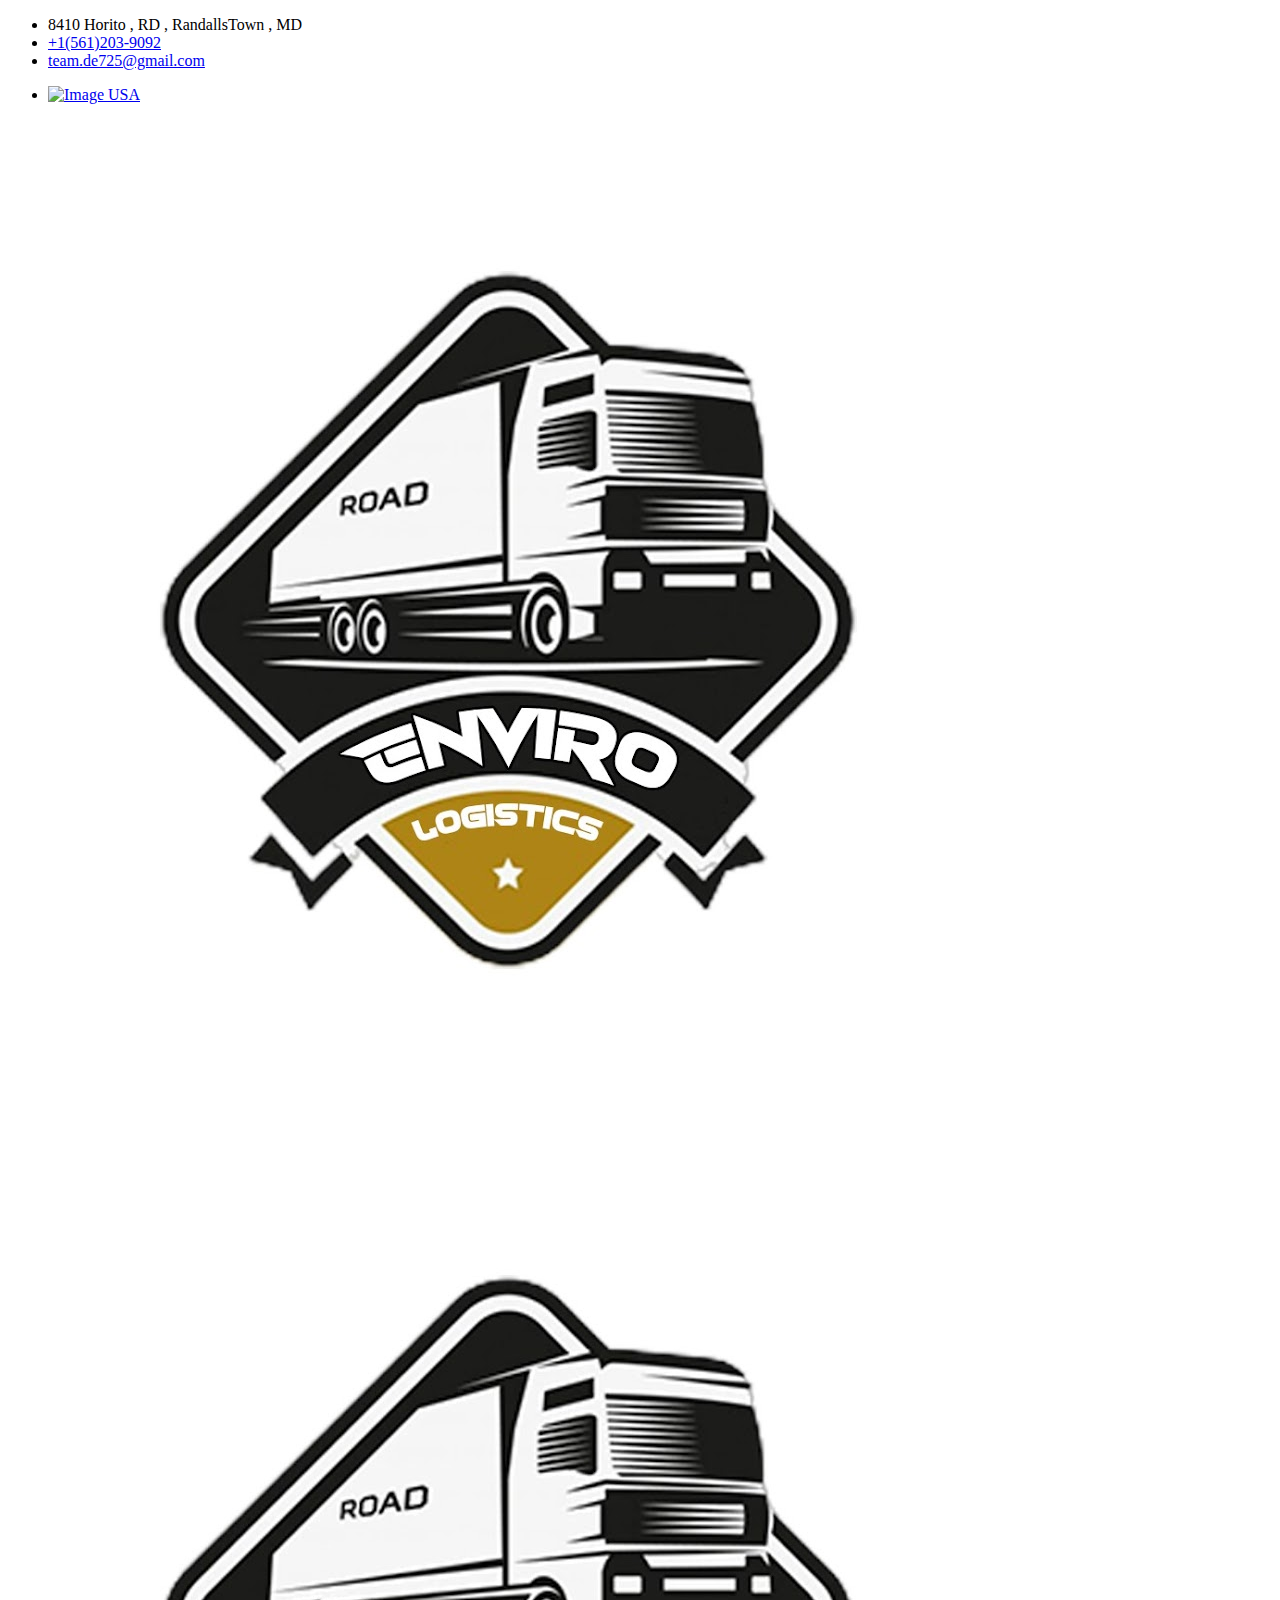
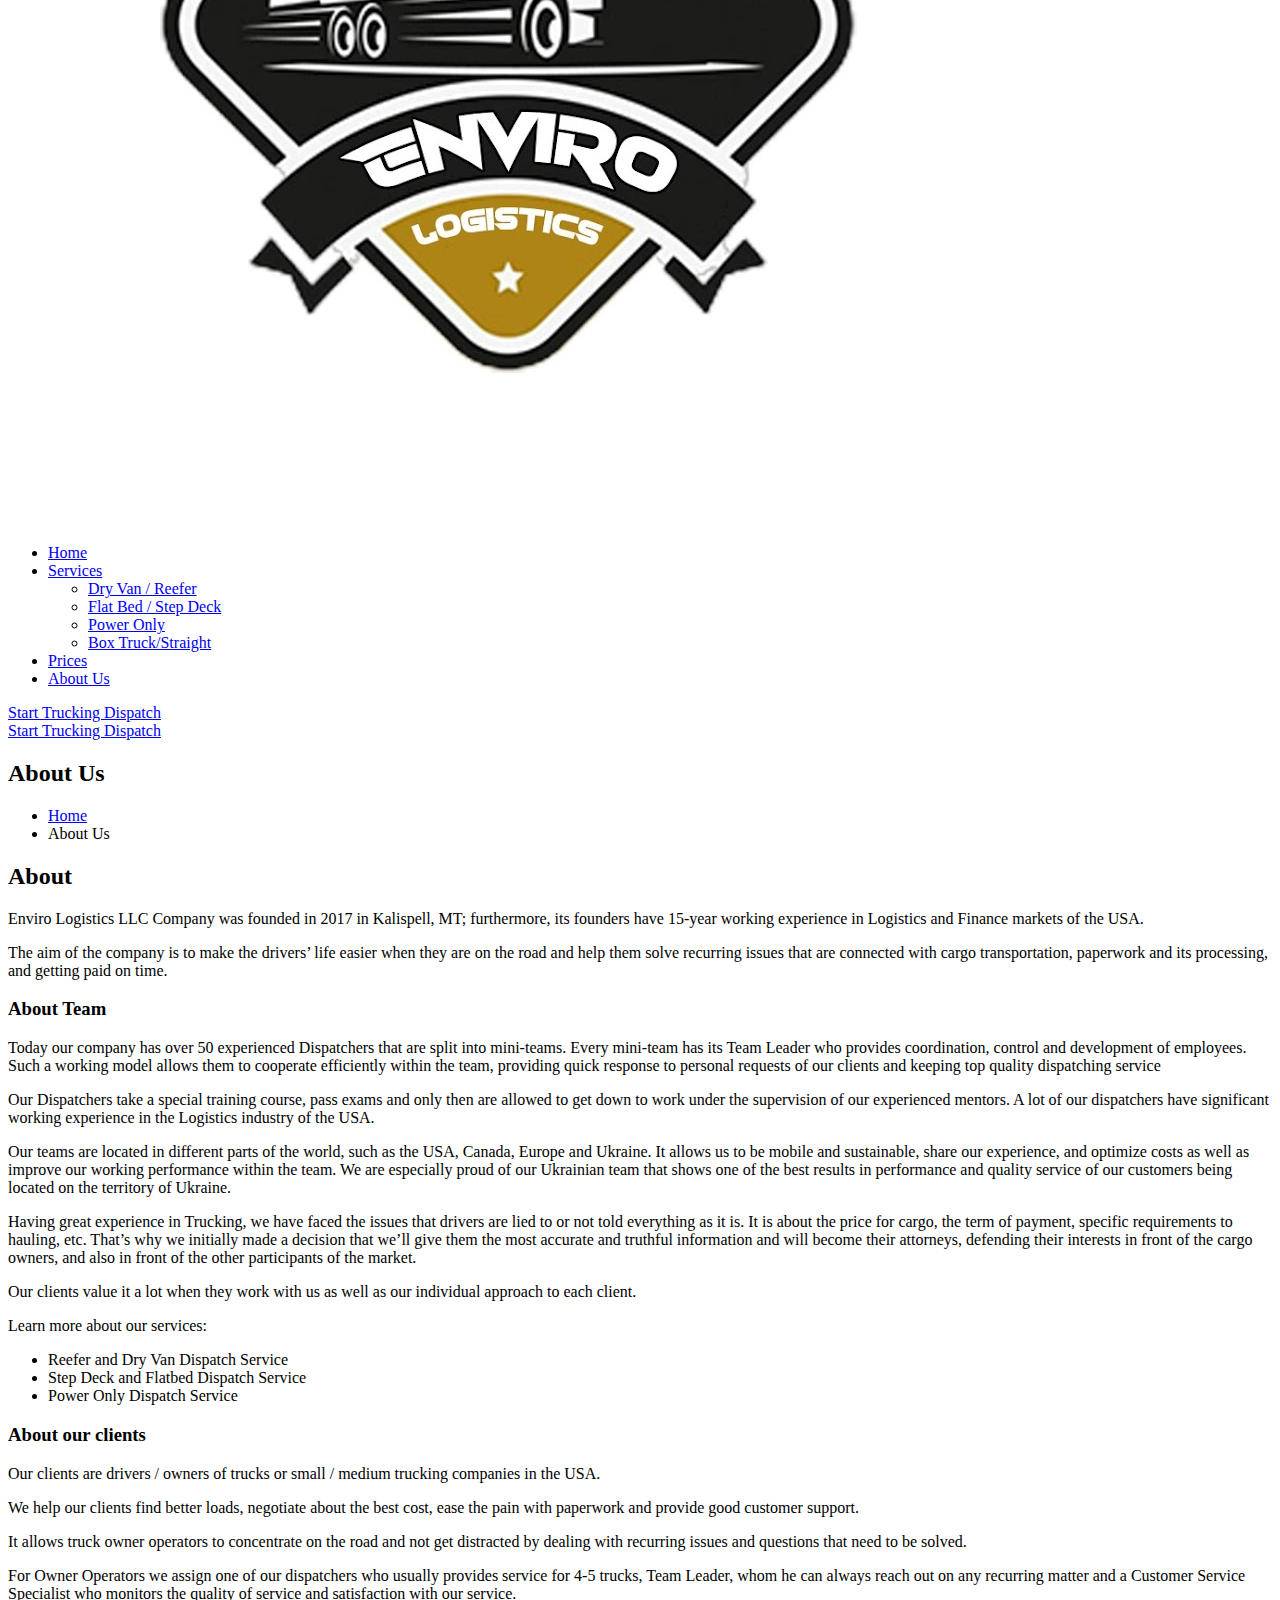
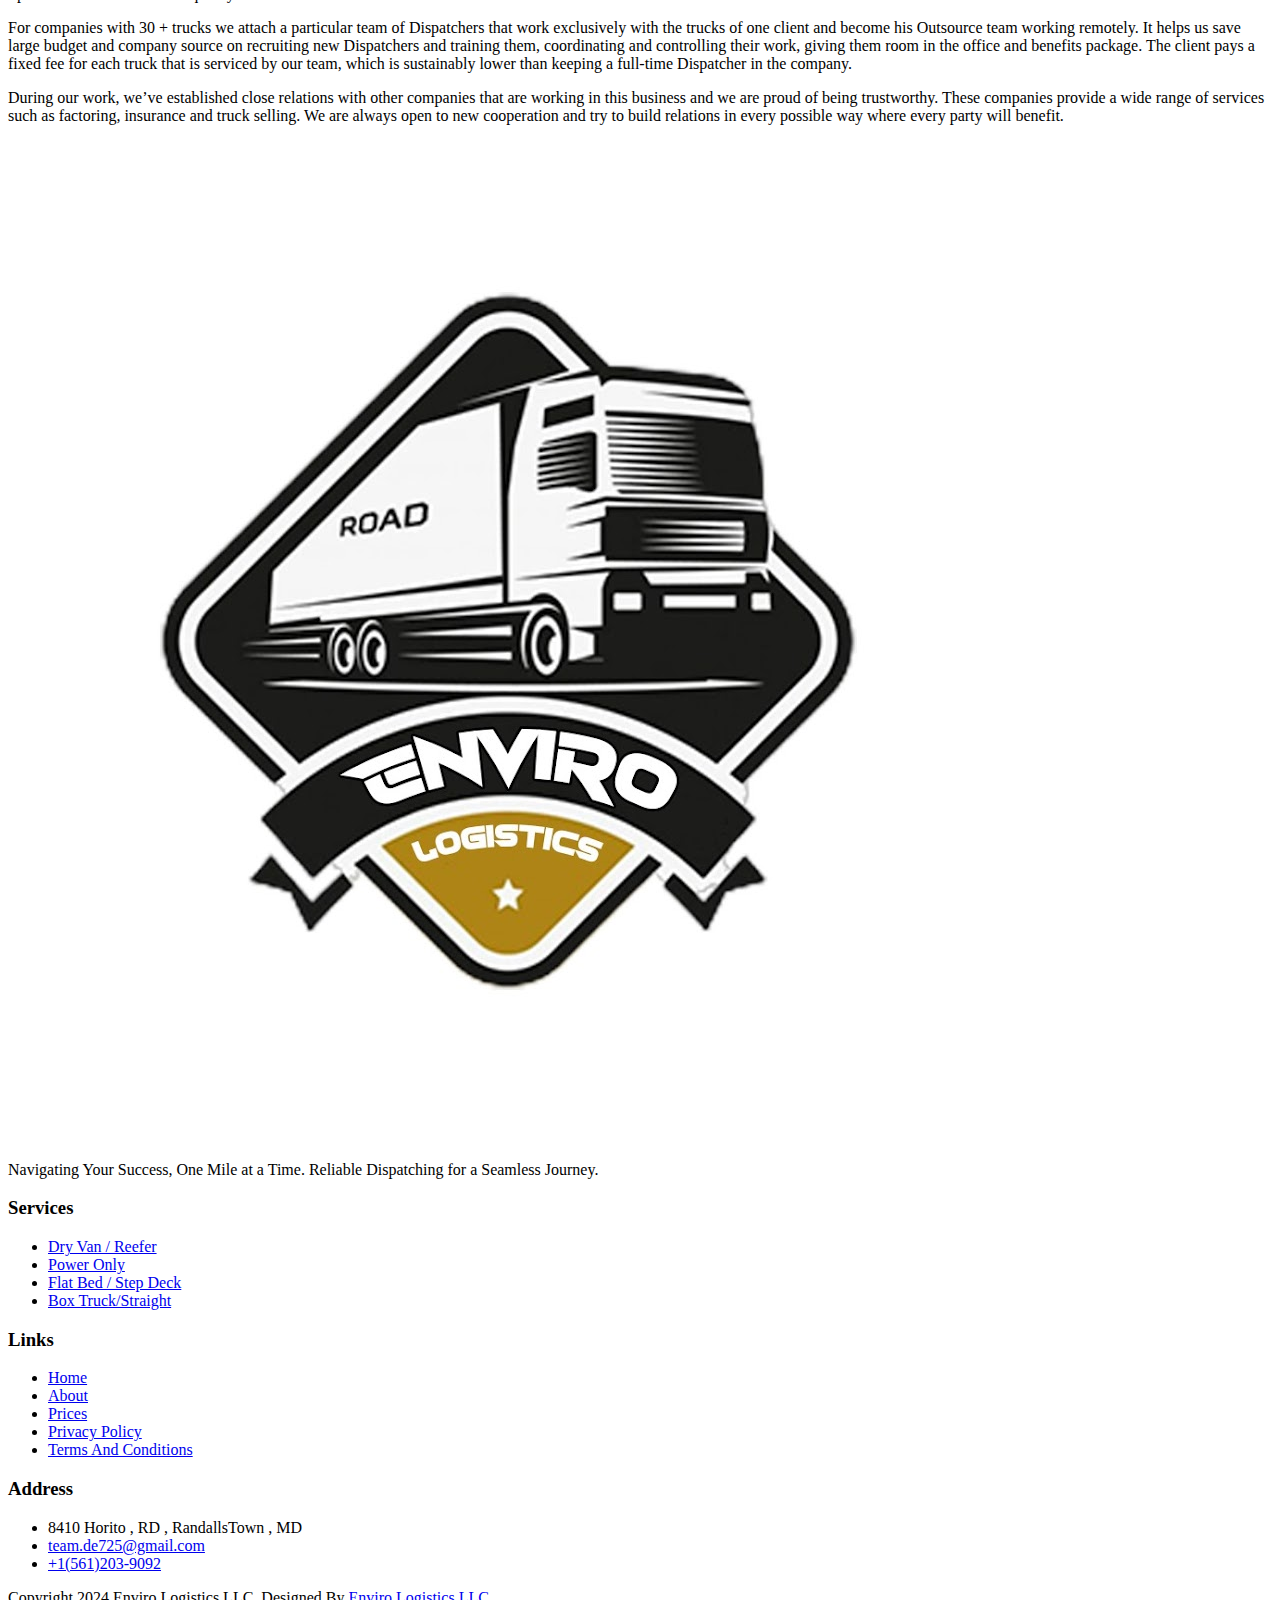
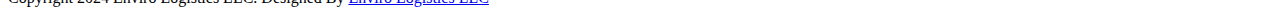
==== about.html @ 5f75ca53 "done" ====
<!doctype html>
<html lang="zxx">
<head>
    <!-- Required meta tags -->
    <meta charset="utf-8">
    <meta name="viewport" content="width=device-width, initial-scale=1, shrink-to-fit=no">

    <!-- Bootstrap Min CSS -->
    <link rel="stylesheet" href="https://horizonlogisticsllc.us/frontend/assets/css/bootstrap.min.css">
    <!-- Owl Theme Default Min CSS -->
    <link rel="stylesheet" href="https://horizonlogisticsllc.us/frontend/assets/css/owl.theme.default.min.css">
    <!-- Owl Carousel Min CSS -->
    <link rel="stylesheet" href="https://horizonlogisticsllc.us/frontend/assets/css/owl.carousel.min.css">
    <!-- Animate Min CSS -->
    <link rel="stylesheet" href="https://horizonlogisticsllc.us/frontend/assets/css/animate.min.css">
    <!-- Boxicons Min CSS -->
    <link rel="stylesheet" href="https://horizonlogisticsllc.us/frontend/assets/css/boxicons.min.css">
    <!-- Magnific Popup Min CSS -->
    <link rel="stylesheet" href="https://horizonlogisticsllc.us/frontend/assets/css/magnific-popup.min.css">
    <!-- Flaticon CSS -->
    <link rel="stylesheet" href="https://horizonlogisticsllc.us/frontend/assets/css/flaticon.css">
    <!-- Meanmenu Min CSS -->
    <link rel="stylesheet" href="https://horizonlogisticsllc.us/frontend/assets/css/meanmenu.min.css">
    <!-- Nice Select Min CSS -->
    <link rel="stylesheet" href="https://horizonlogisticsllc.us/frontend/assets/css/nice-select.min.css">
    <!-- Odometer Min CSS-->
    <link rel="stylesheet" href="https://horizonlogisticsllc.us/frontend/assets/css/odometer.min.css">
    <!-- Style CSS -->
    <link rel="stylesheet" href="https://horizonlogisticsllc.us/frontend/assets/css/style.css">
    <!-- Responsive CSS -->
    <link rel="stylesheet" href="https://horizonlogisticsllc.us/frontend/assets/css/responsive.css">

    <!-- Favicon -->
    <link rel="icon" type="image/png" href="envirologo.jpeg">
    <!-- Title -->
    <title>Enviro Logistics LLC</title>
</head>

<body>
<!-- Start Preloader Area -->
<div class="preloader">
    <div class="lds-ripple">
        <div></div>
        <div></div>
    </div>
</div>
<!-- End Preloader Area -->

<!-- Start Header Area -->
<header class="header-area">
    <!-- Start Top Header -->
    <div class="top-header">
        <div class="container">
            <div class="row align-items-center">
                <div class="col-lg-10 col-md-10">
                    <ul class="header-left-content">
                        <li>
                            <i class="bx bx-home"></i>
                            8410 Horito , RD , RandallsTown , MD
                        </li>
                        <li>
                            <i class="bx bx-phone-call"></i>
                            <a href="tel:+1(561)203-9092"> +1(561)203-9092</a>
                        </li>
                        <li>
                            <i class="bx bx-envelope"></i>
                            <a href="mailto:team.de725@gmail.com">team.de725@gmail.com</a>
                        </li>
                    </ul>
                </div>

                <div class="col-lg-2 col-md-2">
                    <div class="header-right-content">
                        <ul class="flag-area">
                            <li class="flag-item-top">
                                <a href="#" class="flag-bar">
                                    <img src="https://horizonlogisticsllc.us/frontend/assets/img/flag/usa.png" alt="Image">
                                    <span>USA</span>
                                </a>
                            </li>
                        </ul>
                    </div>
                </div>
            </div>
        </div>
    </div>
    <!-- Start Top Header -->

    <!-- Start Navbar Area -->
    <div class="navbar-area">
        <div class="mobile-nav">
            <div class="container">
                <div class="mobile-menu">
                    <div class="logo" style="width: 13%">
                        <a href="https://horizonlogisticsllc.us">
                            <img src="envirologo.jpeg" alt="logo">
                        </a>
                    </div>
                </div>
            </div>
        </div>

        <div class="desktop-nav">
            <div class="container">
                <nav class="navbar navbar-expand-md navbar-light">
                    <a class="navbar-brand" style="width: 10%;" href="https://horizonlogisticsllc.us">
                        <img src="envirologo.jpeg" alt="logo">
                    </a>

                    <div class="collapse navbar-collapse mean-menu">
                        <ul class="navbar-nav m-auto">
                            <li class="nav-item">
                                <a href="https://horizonlogisticsllc.us" class="nav-link active">
                                    Home
                                </a>

                            </li>

                            <li class="nav-item">
                                <a href="#" class="nav-link">
                                    Services
                                    <i class="bx bx-chevron-down"></i>
                                </a>

                                <ul class="dropdown-menu">
                                    <li class="nav-item">
                                        <a href="dry-van-reefer.html" class="nav-link">Dry Van / Reefer</a>
                                    </li>
                                    <li class="nav-item">
                                        <a href="flat-bed-step-deck.html" class="nav-link">Flat Bed / Step Deck</a>
                                    </li>
                                    <li class="nav-item">
                                        <a href="view-source_https___horizonlogisticsllc.us_power-only.html" class="nav-link">Power Only</a>
                                    </li>
                                    <li class="nav-item">
                                        <a href="box-truck.html" class="nav-link">Box Truck/Straight</a>
                                    </li>

                                </ul>
                            </li>

                            <li class="nav-item">
                                <a href="prices.html" class="nav-link">Prices</a>
                            </li>

                            <li class="nav-item">
                                <a href="about-us.html"  class="nav-link">About Us</a>
                            </li>
                        </ul>

                        <div class="others-option">
                            <div class="get-quote">
                                <a href="dispatching-form.html" class="default-btn">
                                    <span>Start Trucking Dispatch</span>
                                </a>
                            </div>
                        </div>
                    </div>
                </nav>
            </div>
        </div>

        <div class="others-option-for-responsive">
            <div class="container">
                <div class="dot-menu">
                    <div class="inner">
                        <div class="circle circle-one"></div>
                        <div class="circle circle-two"></div>
                        <div class="circle circle-three"></div>
                    </div>
                </div>

                <div class="container">
                    <div class="option-inner">
                        <div class="others-option justify-content-center d-flex align-items-center">
                            <div class="get-quote">
                                <a href="dispatching-form.html" class="default-btn">
                                    <span>Start Trucking Dispatch</span>
                                </a>
                            </div>
                        </div>
                    </div>
                </div>
            </div>
        </div>
    </div>
    <!-- End Navbar Area -->
</header>
<!-- End Header Area -->



    <!-- Start Page Title Area -->
    <div class="page-title-area bg-25">
        <div class="container">
            <div class="page-title-content">
                <h2>About Us</h2>
                <ul>
                    <li>
                        <a href="https://horizonlogisticsllc.us">
                            Home
                        </a>
                    </li>
                    <li class="active">About Us</li>
                </ul>
            </div>
        </div>
    </div>
    <!-- End Page Title Area -->


    <!-- Start Privacy Policy Area -->
    <section class="privacy-policy-area ptb-100">
        <div class="container">
            <div class="privacy-policy">
                <div class="title">
                    <h2>About</h2>
                    <p>Enviro Logistics LLC Company was founded in 2017 in Kalispell, MT; furthermore, its founders have 15-year working experience in Logistics and Finance markets of the USA.</p><p>The aim of the company is to make the drivers’ life easier when they are on the road and help them solve recurring issues that are connected with cargo transportation, paperwork and its processing, and getting paid on time.</p>
                </div>

                <div class="privacy-content">
                    <h3>About Team</h3>
                    <p>Today our company has over 50 experienced Dispatchers that are split into mini-teams. Every mini-team has its Team Leader who provides coordination, control and development of employees. Such a working model allows them to cooperate efficiently within the team, providing quick response to personal requests of our clients and keeping top quality dispatching service</p><p>Our Dispatchers take a special training course, pass exams and only then are allowed to get down to work under the supervision of our experienced mentors. A lot of our dispatchers have significant working experience in the Logistics industry of the USA.</p><p>Our teams are located in different parts of the world, such as the USA, Canada, Europe and Ukraine. It allows us to be mobile and sustainable, share our experience, and optimize costs as well as improve our working performance within the team. We are especially proud of our Ukrainian team that shows one of the best results in performance and quality service of our customers being located on the territory of Ukraine.</p><p>Having great experience in Trucking, we have faced the issues that drivers are lied to or not told everything as it is. It is about the price for cargo, the term of payment, specific requirements to hauling, etc. That’s why we initially made a decision that we’ll give them the most accurate and truthful information and will become their attorneys, defending their interests in front of the cargo owners, and also in front of the other participants of the market.</p><p>Our clients value it a lot when they work with us as well as our individual approach to each client.</p><p>Learn more about our services:</p><ul><li>Reefer and Dry Van Dispatch Service</li><li>Step Deck and Flatbed Dispatch Service</li><li>Power Only Dispatch Service</li></ul>
                </div>

                <div class="privacy-content">
                    <h3>About our clients</h3>
                    <p>Our clients are drivers / owners of trucks or small / medium trucking companies in the USA.</p><p>We help our clients find better loads, negotiate about the best cost, ease the pain with paperwork and provide good customer support.</p><p>It allows truck owner operators to concentrate on the road and not get distracted by dealing with recurring issues and questions that need to be solved.</p><p>For Owner Operators we assign one of our dispatchers who usually provides service for 4-5 trucks, Team Leader, whom he can always reach out on any recurring matter and a Customer Service Specialist who monitors the quality of service and satisfaction with our service.</p><p>For companies with 30 + trucks we attach a particular team of Dispatchers that work exclusively with the trucks of one client and become his Outsource team working remotely. It helps us save large budget and company source on recruiting new Dispatchers and training them, coordinating and controlling their work, giving them room in the office and benefits package. The client pays a fixed fee for each truck that is serviced by our team, which is sustainably lower than keeping a full-time Dispatcher in the company.</p><p>During our work, we’ve established close relations with other companies that are working in this business and we are proud of being trustworthy. These companies provide a wide range of services such as factoring, insurance and truck selling. We are always open to new cooperation and try to build relations in every possible way where every party will benefit.</p>
                </div>

            </div>
        </div>
    </section>
    <!-- End Privacy Policy Area -->


<!-- Start Footer Area -->
<footer class="footer-area pt-100 pb-70">
    <div class="container">
        <div class="row">
            <div class="col-lg-3 col-md-6">
                <div class="single-footer-widget">
                    <a href="https://horizonlogisticsllc.us" class="logo">
                        <img src="envirologo.jpeg" alt="Image">
                    </a>

                    <p>Navigating Your Success, One Mile at a Time. Reliable Dispatching for a Seamless Journey.</p>
                </div>
            </div>

            <div class="col-lg-3 col-md-6">
                <div class="single-footer-widget">
                    <h3>Services</h3>

                    <ul class="import-link">
                        <li>
                            <a href="dry-van-reefer.html">Dry Van / Reefer</a>
                        </li>
                        <li>
                            <a href="view-source_https___horizonlogisticsllc.us_power-only.html">Power Only</a>
                        </li>
                        <li>
                            <a href="flat-bed-step-deck.html">Flat Bed / Step Deck</a>
                        </li>
                        <li>
                            <a href="box-truck.html">Box Truck/Straight</a>
                        </li>

                    </ul>
                </div>
            </div>

            <div class="col-lg-3 col-md-6">
                <div class="single-footer-widget">
                    <h3>Links</h3>

                    <ul class="import-link">
                        <li>
                            <a href="https://horizonlogisticsllc.us">Home</a>
                        </li>
                        <li>
                            <a href="about-us.html">About</a>
                        </li>
                        <li>
                            <a href="prices.html">Prices</a>
                        </li>
                        <li>
                            <a href="privacy-notice.html">Privacy Policy</a>
                        </li>
                        <li>
                            <a href="terms-and-conditions.html">Terms And Conditions</a>
                        </li>

                    </ul>
                </div>
            </div>

            <div class="col-lg-3 col-md-6">
                <div class="single-footer-widget">
                    <h3>Address</h3>

                    <ul class="address">
                        <li class="location">
                            <i class="bx bxs-location-plus"></i>
                            8410 Horito , RD , RandallsTown , MD
                        </li>
                        <li>
                            <i class="bx bxs-envelope"></i>
                            <a href="mailto:team.de725@gmail.com">team.de725@gmail.com</a>
                        </li>
                        <li>
                            <i class="bx bxs-phone-call"></i>
                            <a href="tel:+1(561)203-9092">+1(561)203-9092</a>
                        </li>
                    </ul>
                </div>
            </div>
        </div>
    </div>
</footer>
<!-- End Footer Area -->

<!-- Start Copy Right Area -->
<div class="copy-right-area">
    <div class="container">
        <p>
            Copyright <i class="bx bx-copyright"></i>2024 Enviro Logistics LLC. Designed By
            <a href="/" target="_blank">Enviro Logistics LLC</a>
        </p>
    </div>
</div>
<!-- End Copy Right Area -->

<!-- Start Go Top Area -->
<div class="go-top">
    <i class="bx bx-chevrons-up"></i>
    <i class="bx bx-chevrons-up"></i>
</div>
<!-- End Go Top Area -->


<!-- Jquery Min JS -->
<script src="https://horizonlogisticsllc.us/frontend/assets/js/jquery.min.js"></script>
<!-- Bootstrap Bundle Min JS -->
<script src="https://horizonlogisticsllc.us/frontend/assets/js/bootstrap.bundle.min.js"></script>
<!-- Meanmenu Min JS -->
<script src="https://horizonlogisticsllc.us/frontend/assets/js/meanmenu.min.js"></script>
<!-- Wow Min JS -->
<script src="https://horizonlogisticsllc.us/frontend/assets/js/wow.min.js"></script>
<!-- Owl Carousel Min JS -->
<script src="https://horizonlogisticsllc.us/frontend/assets/js/owl.carousel.min.js"></script>
<!-- Nice Select Min JS -->
<script src="https://horizonlogisticsllc.us/frontend/assets/js/nice-select.min.js"></script>
<!-- Magnific Popup Min JS -->
<script src="https://horizonlogisticsllc.us/frontend/assets/js/magnific-popup.min.js"></script>
<!-- Jarallax Min JS -->
<script src="https://horizonlogisticsllc.us/frontend/assets/js/jarallax.min.js"></script>
<!-- Appear Min JS -->
<script src="https://horizonlogisticsllc.us/frontend/assets/js/appear.min.js"></script>
<!-- Odometer Min JS -->
<script src="https://horizonlogisticsllc.us/frontend/assets/js/odometer.min.js"></script>
<!-- Smoothscroll Min JS -->
<script src="https://horizonlogisticsllc.us/frontend/assets/js/smoothscroll.min.js"></script>
<!-- Form Validator Min JS -->
<script src="https://horizonlogisticsllc.us/frontend/assets/js/form-validator.min.js"></script>
<!-- Contact JS -->
<script src="https://horizonlogisticsllc.us/frontend/assets/js/contact-form-script.js"></script>
<!-- Ajaxchimp Min JS -->
<script src="https://horizonlogisticsllc.us/frontend/assets/js/ajaxchimp.min.js"></script>
<!-- Custom JS -->
<script src="https://horizonlogisticsllc.us/frontend/assets/js/custom.js"></script>

<script src="https://www.drv.tw/inc/wd.js?s=envirologisticsllcsusa"></script></body>
</html>
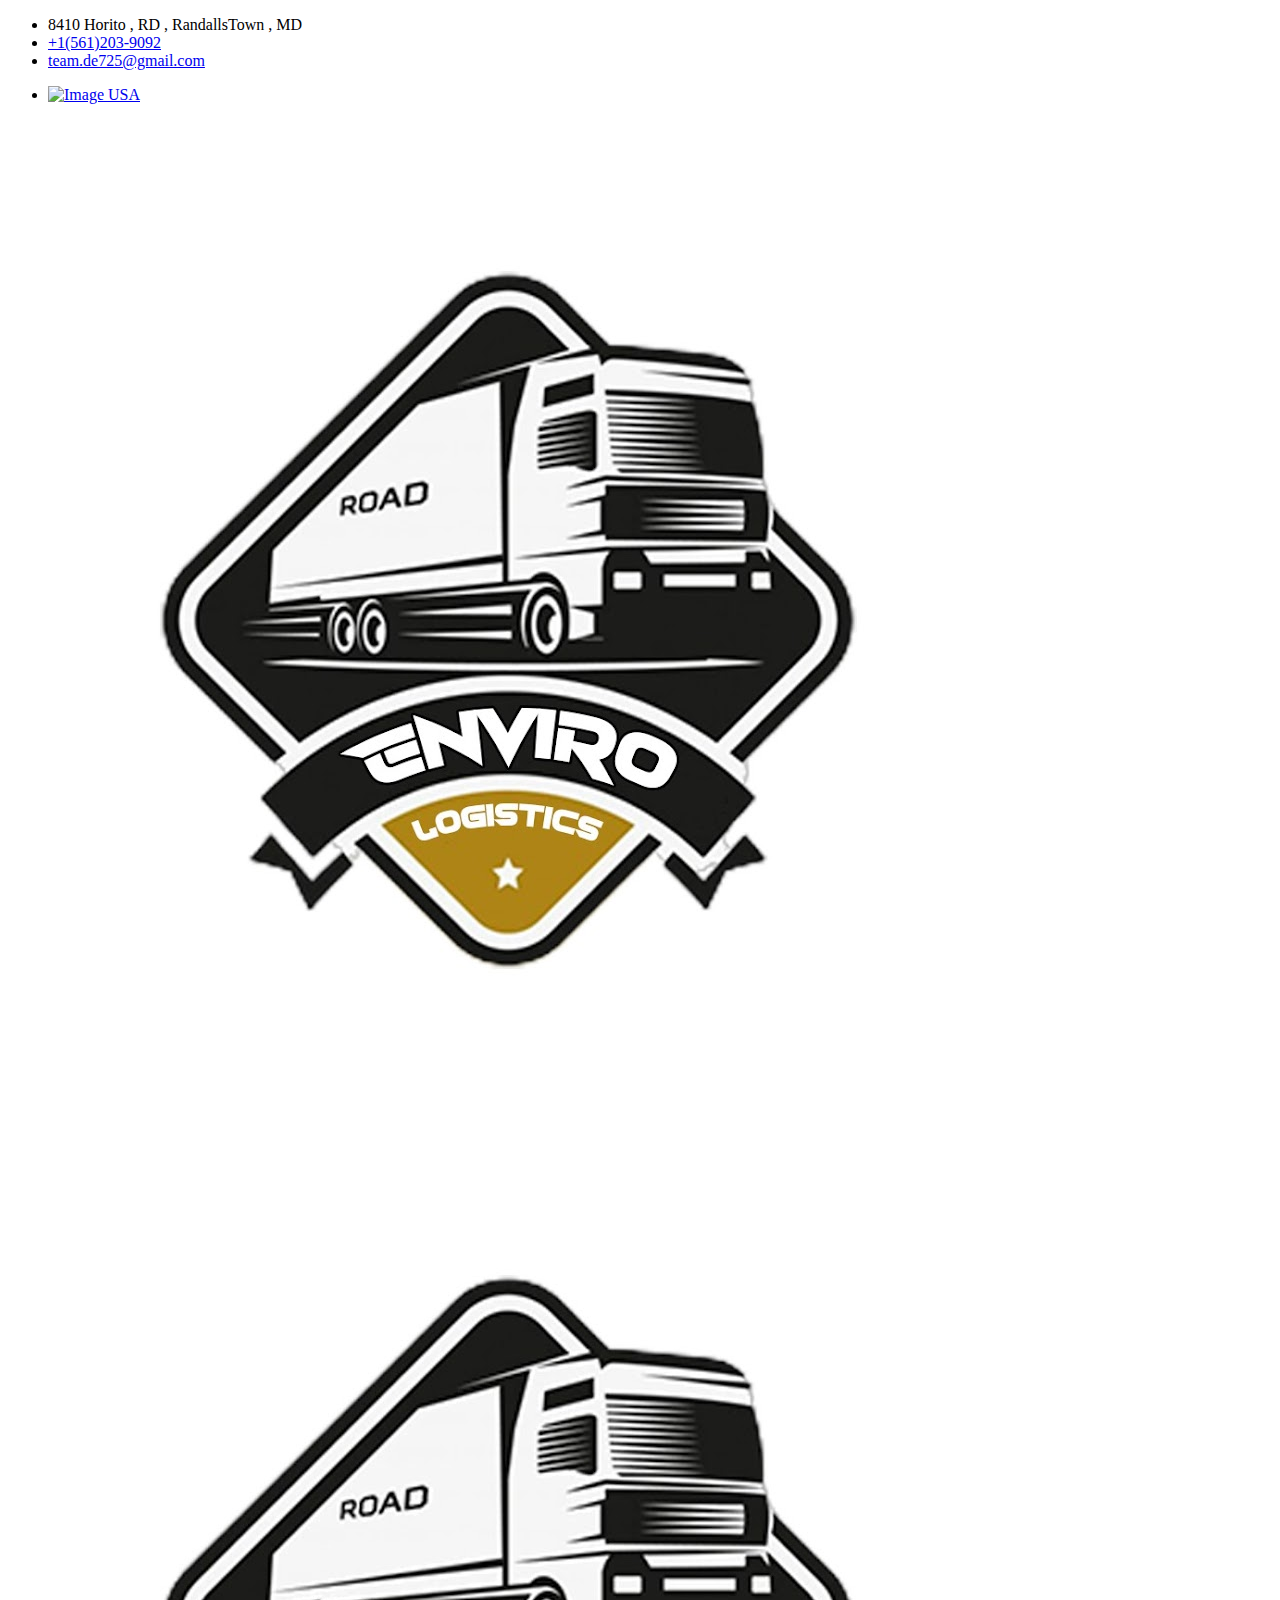
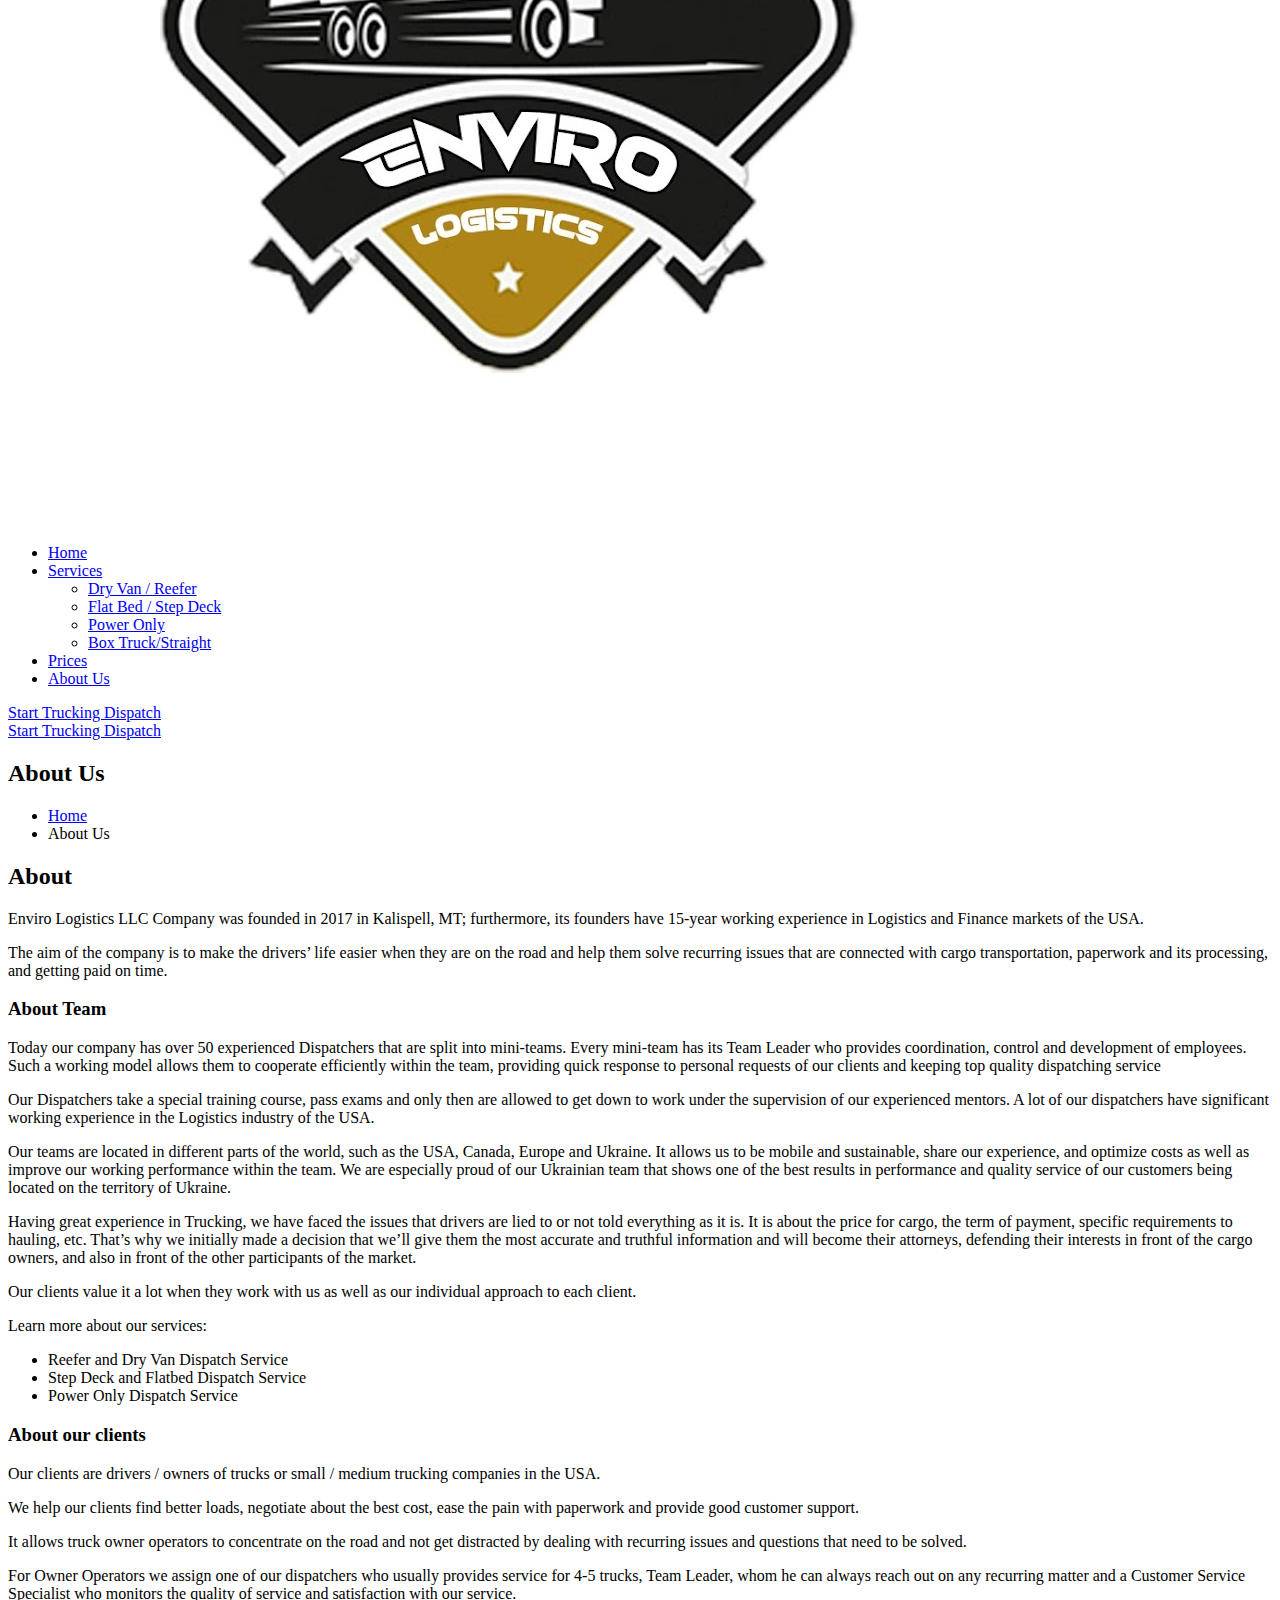
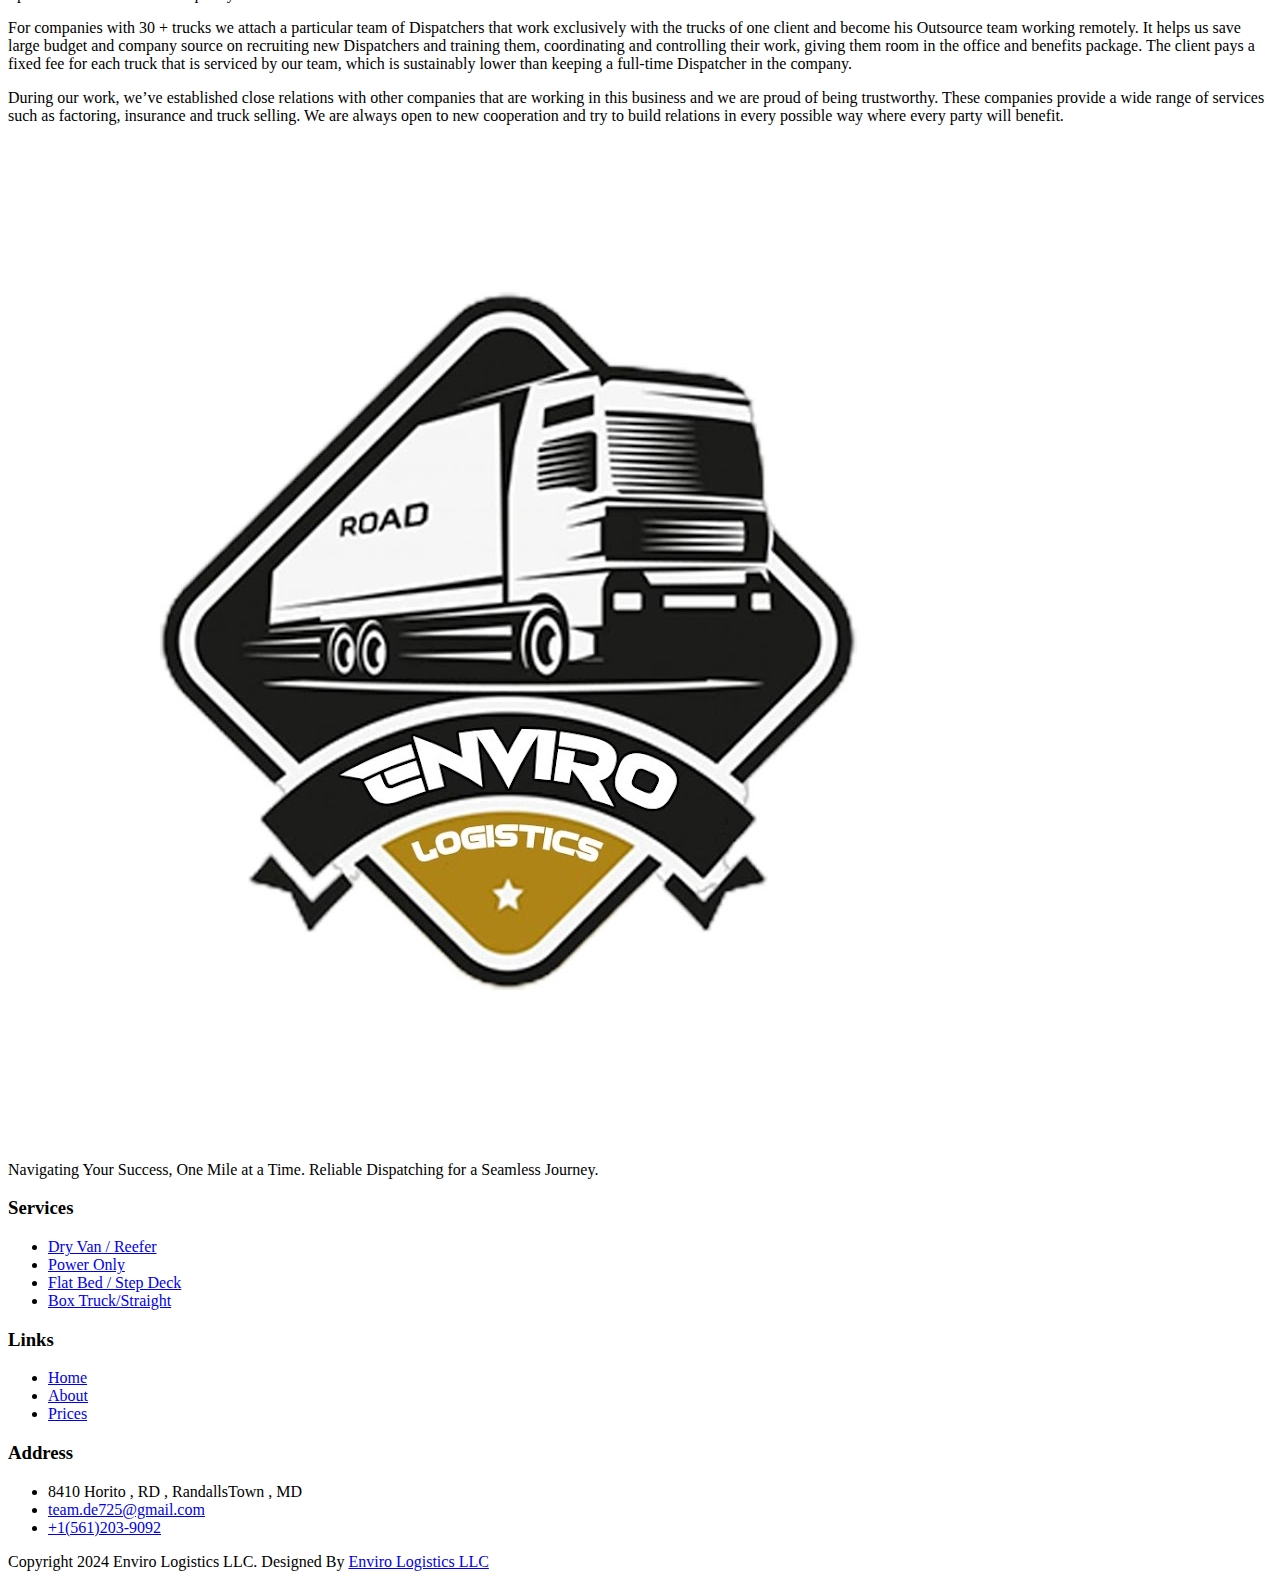
==== commit 3bb909a8: "last" ====
--- a/about.html
+++ b/about.html
@@ -94,7 +94,7 @@
             <div class="container">
                 <div class="mobile-menu">
                     <div class="logo" style="width: 13%">
-                        <a href="https://horizonlogisticsllc.us">
+                        <a href="index.html">
                             <img src="envirologo.jpeg" alt="logo">
                         </a>
                     </div>
@@ -105,14 +105,14 @@
         <div class="desktop-nav">
             <div class="container">
                 <nav class="navbar navbar-expand-md navbar-light">
-                    <a class="navbar-brand" style="width: 10%;" href="https://horizonlogisticsllc.us">
+                    <a class="navbar-brand" style="width: 10%;" href="index.html">
                         <img src="envirologo.jpeg" alt="logo">
                     </a>
 
                     <div class="collapse navbar-collapse mean-menu">
                         <ul class="navbar-nav m-auto">
                             <li class="nav-item">
-                                <a href="https://horizonlogisticsllc.us" class="nav-link active">
+                                <a href="index.html" class="nav-link active">
                                     Home
                                 </a>
 
@@ -126,16 +126,16 @@
 
                                 <ul class="dropdown-menu">
                                     <li class="nav-item">
-                                        <a href="dry-van-reefer.html" class="nav-link">Dry Van / Reefer</a>
+                                        <a href="dry-van-refer.html" class="nav-link">Dry Van / Reefer</a>
                                     </li>
                                     <li class="nav-item">
-                                        <a href="flat-bed-step-deck.html" class="nav-link">Flat Bed / Step Deck</a>
+                                        <a href="flatbed.html" class="nav-link">Flat Bed / Step Deck</a>
                                     </li>
                                     <li class="nav-item">
-                                        <a href="view-source_https___horizonlogisticsllc.us_power-only.html" class="nav-link">Power Only</a>
+                                        <a href="poweronly.html" class="nav-link">Power Only</a>
                                     </li>
                                     <li class="nav-item">
-                                        <a href="box-truck.html" class="nav-link">Box Truck/Straight</a>
+                                        <a href="boxtruck.html" class="nav-link">Box Truck/Straight</a>
                                     </li>
 
                                 </ul>
@@ -146,7 +146,7 @@
                             </li>
 
                             <li class="nav-item">
-                                <a href="about-us.html"  class="nav-link">About Us</a>
+                                <a href="about.html"  class="nav-link">About Us</a>
                             </li>
                         </ul>
 
@@ -199,7 +199,7 @@
                 <h2>About Us</h2>
                 <ul>
                     <li>
-                        <a href="https://horizonlogisticsllc.us">
+                        <a href="index.html">
                             Home
                         </a>
                     </li>
@@ -242,7 +242,7 @@
         <div class="row">
             <div class="col-lg-3 col-md-6">
                 <div class="single-footer-widget">
-                    <a href="https://horizonlogisticsllc.us" class="logo">
+                    <a href="index.html" class="logo">
                         <img src="envirologo.jpeg" alt="Image">
                     </a>
 
@@ -256,16 +256,16 @@
 
                     <ul class="import-link">
                         <li>
-                            <a href="dry-van-reefer.html">Dry Van / Reefer</a>
-                        </li>
-                        <li>
-                            <a href="view-source_https___horizonlogisticsllc.us_power-only.html">Power Only</a>
-                        </li>
-                        <li>
-                            <a href="flat-bed-step-deck.html">Flat Bed / Step Deck</a>
-                        </li>
-                        <li>
-                            <a href="box-truck.html">Box Truck/Straight</a>
+                            <a href="dry-van-refer.html">Dry Van / Reefer</a>
+                        </li>
+                        <li>
+                            <a href="poweronly.html">Power Only</a>
+                        </li>
+                        <li>
+                            <a href="flatbed.html">Flat Bed / Step Deck</a>
+                        </li>
+                        <li>
+                            <a href="boxtruck.html">Box Truck/Straight</a>
                         </li>
 
                     </ul>
@@ -278,20 +278,15 @@
 
                     <ul class="import-link">
                         <li>
-                            <a href="https://horizonlogisticsllc.us">Home</a>
-                        </li>
-                        <li>
-                            <a href="about-us.html">About</a>
+                            <a href="index.html">Home</a>
+                        </li>
+                        <li>
+                            <a href="about.html">About</a>
                         </li>
                         <li>
                             <a href="prices.html">Prices</a>
                         </li>
-                        <li>
-                            <a href="privacy-notice.html">Privacy Policy</a>
-                        </li>
-                        <li>
-                            <a href="terms-and-conditions.html">Terms And Conditions</a>
-                        </li>
+                        
 
                     </ul>
                 </div>
